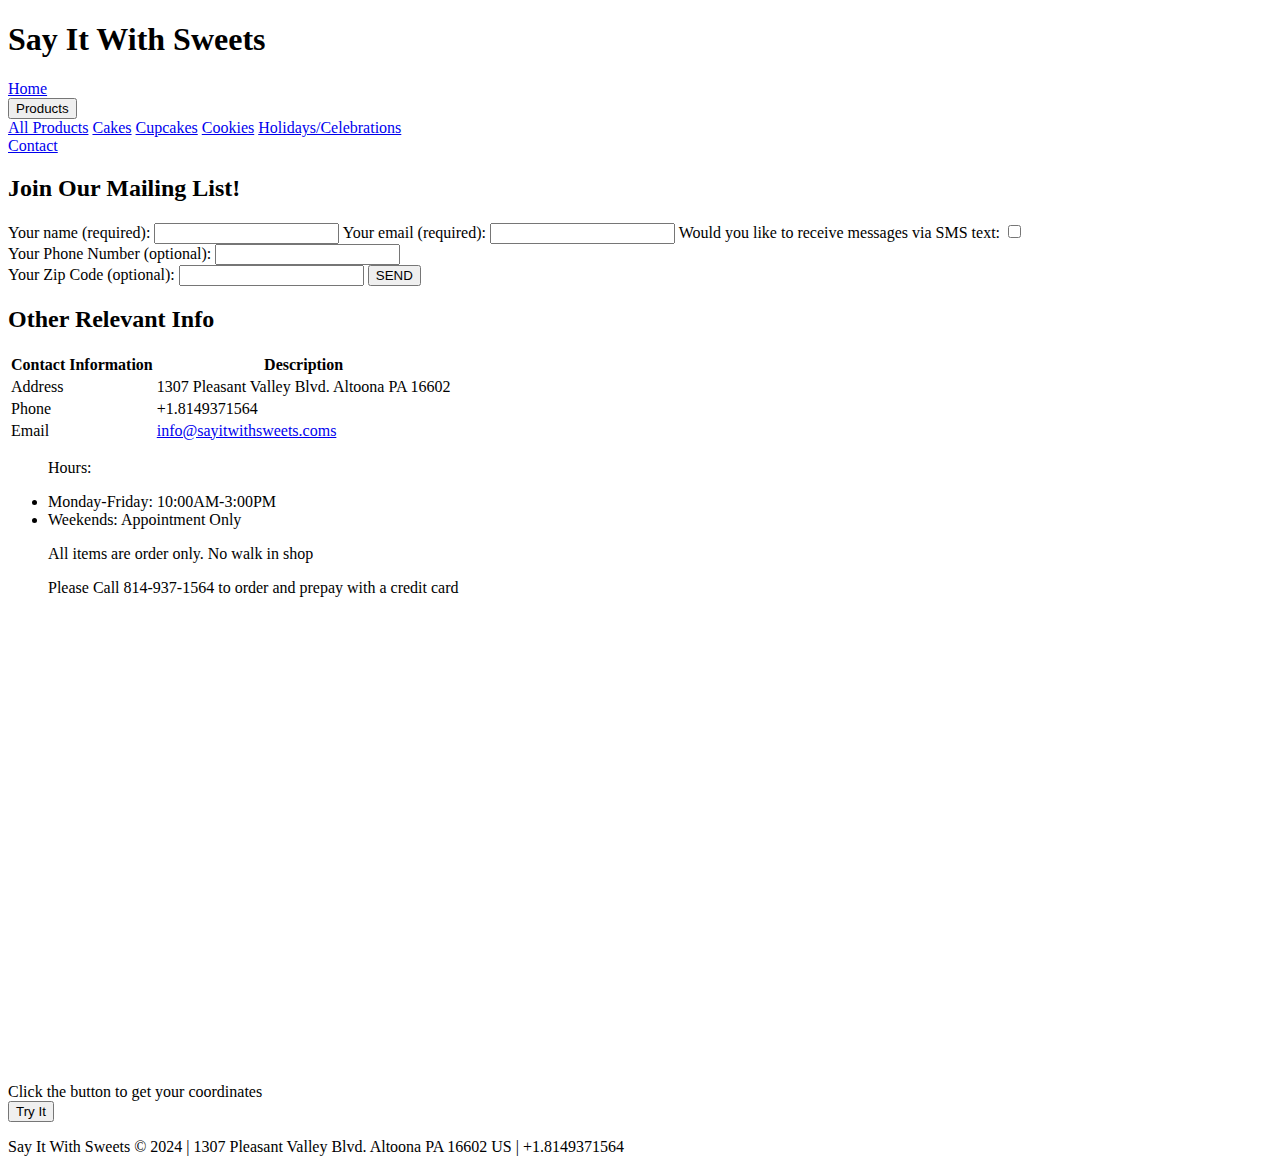
==== Views/contact.html @ 75767bea "Add files via upload" ====
<!DOCTYPE html>
<html lang = "en">
<head>
    <link rel = "stylesheet" href = "../static/style.css">
    <script defer src = "../static/script.js"></script>
    <script src="https://ajax.googleapis.com/ajax/libs/jquery/3.5.1/jquery.min.js"></script>
    <meta charset = "UTF-8">
    <meta name = "viewport" content="width=device-width, initial-scale=1">
    <meta name = "author" content="Say It With Sweets">
    <meta name = "keywords" content = "Say It With Sweets, webpage">
    <meta name = "description" content = "Say It With Sweets store website">
    <title>Say It With Sweets</title>
</head>
<body>
    <div class = "header">
        <h1>Say It With Sweets</h1>
    </div>

    <div class = "navbar">
        <nav>
            <a href = "../index.html">Home</a>
            <!-- Took some inspiration from https://www.w3schools.com/css/css_dropdowns.asp -->
            <div class="dropdown">
                <button class="dropBtn">Products</button>
                <div class="dropdown-content">
                    <a href = "products.html">All Products</a>
                    <a href = "cakes.html">Cakes</a>
                    <a href = "cupcakes.html">Cupcakes</a>
                    <a href = "cookies.html">Cookies</a>
                    <a href = "holidays.html">Holidays/Celebrations</a>
                </div>
            </div>

            <a href = "contact.html">Contact</a>
            
        </nav>
    </div>
    <div class = "contact">
        <h2 id = "contactHeader">Join Our Mailing List!</h2>
        <form method="POST" action = "mailto:info@sayitwithsweets.com" enctype="multipart/form-data">
                <label id = "request" for="UserName">Your name (required): </label>
     
                <input type = "text" name = "UserName" id = "UserName" required>
     
                <label id = "request" for = "UserEmail">Your email (required): </label>
     
                <input type = "email" name = "UserEmail" id = "UserEmail" required>

                <label id = "request" for = "myCheck">Would you like to receive messages via SMS text:</label> 

                <input type = "checkbox" id = "myCheck">

                <div class="reveal-if-active">
                    <label id = "request" for = "UserMobileNumber">Your Phone Number (optional):</label>
                    <input type = "number" name = "UserMobileNumber" id = "UserMobileNumber">
                </div>

                <lable id = "request" for = "UserZipCode">Your Zip Code (optional):</lable>

                <input type = "number" minlength = "5" name="UserZipCode" id = "UserZipCode">
     
                <input id = "SubmitBTN" type = "submit" value = "SEND" onclick = "validate()">
            <p id = "ValidateMsg"></p>
        </form>
        <h2 id = "otherInfo">Other Relevant Info</h2>
        <table>
            <tr><th>Contact Information</th><th>Description</th></tr>
            <tr><td>Address</td><td>1307 Pleasant Valley Blvd. Altoona PA 16602</td></tr>
            <tr><td>Phone</td><td>+1.8149371564</td></tr>
            <tr><td>Email</td><td><a href = "mailto:info@sayitwithsweets.com" target = "_blank">info@sayitwithsweets.coms</a></td></tr>
        </table>
        <ul id = "moreInfo">
            <p>Hours:</p>
            <li>Monday-Friday: 10:00AM-3:00PM</li>
            <li>Weekends: Appointment Only</li>
            <p>All items are order only. No walk in shop</p>
            <p>Please Call 814-937-1564 to order and prepay with a credit card</p>
        </ul>
        <iframe id = "map" src="https://www.google.com/maps/embed?pb=!1m18!1m12!1m3!1d3033.6203757043886!2d-78.38948372395737!3d40.50577697142541!2m3!1f0!2f0!3f0!3m2!1i1024!2i768!4f13.1!3m3!1m2!1s0x89cb9188567d3371%3A0x79740809b421e8ac!2s1307%20Pleasant%20Valley%20Blvd%2C%20Altoona%2C%20PA%2016602!5e0!3m2!1sen!2sus!4v1712103659768!5m2!1sen!2sus" width="600" height="450" style="border:0;" allowfullscreen="" loading="lazy" referrerpolicy="no-referrer-when-downgrade"></iframe>
        <p id = "geoPrompt">Click the button to get your coordinates<br><button id = "geolocationBtn" onclick="getLocation()">Try It</button></p>
        <p id="demo"></p>
    </div>
    <footer>
        <p id = "footer"> Say It With Sweets &copy; 2024 | 1307  Pleasant Valley Blvd. Altoona PA 16602 US | +1.8149371564</p>
    </footer>
</body>
</html>
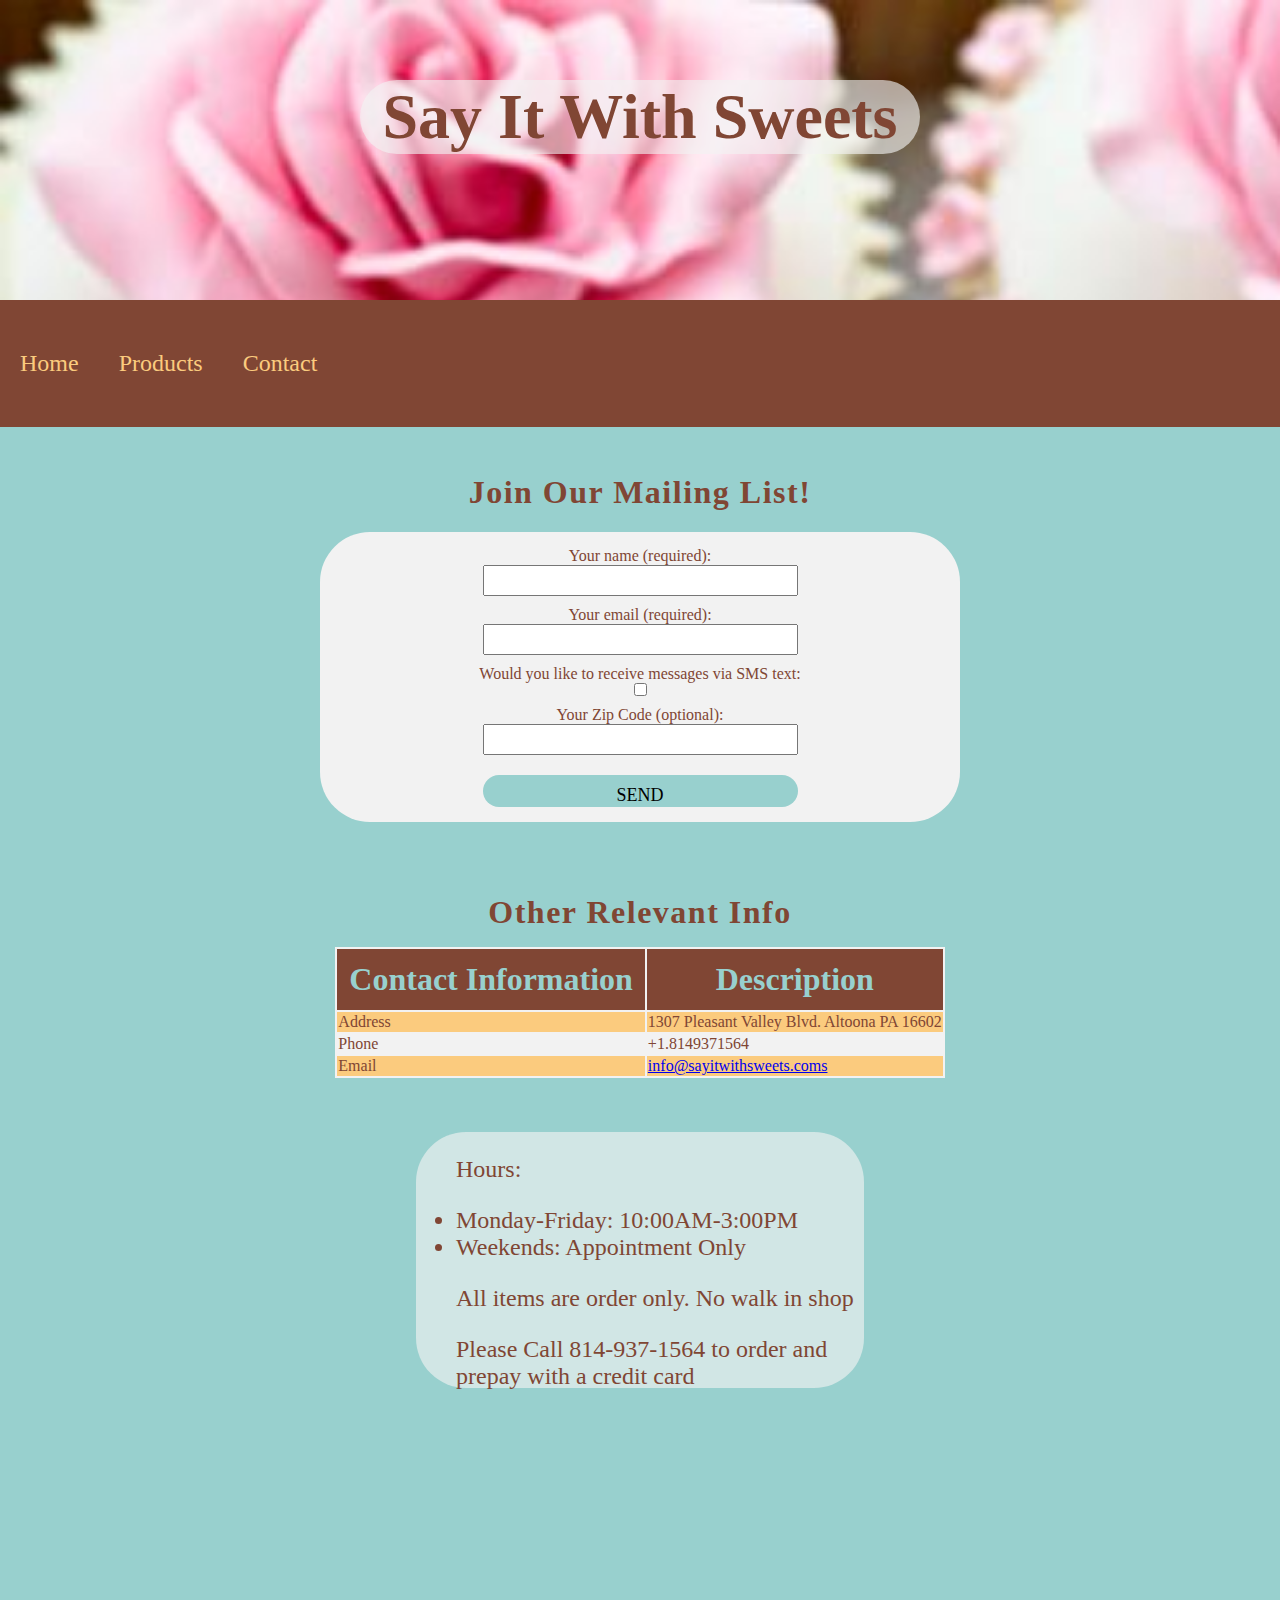
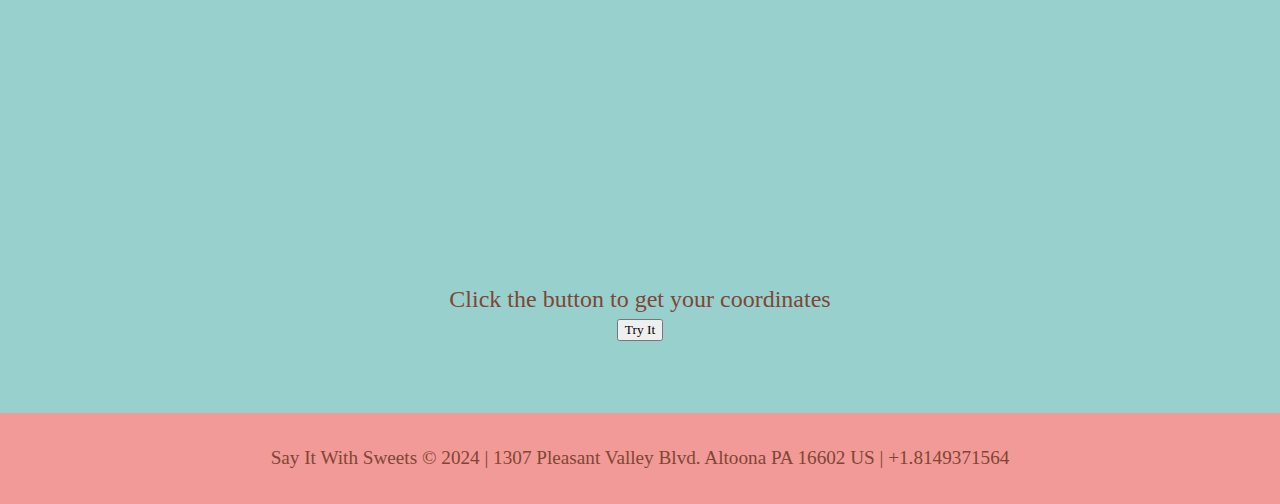
==== commit fbf33a89: "Update contact.html" ====
--- a/Views/contact.html
+++ b/Views/contact.html
@@ -1,8 +1,8 @@
 <!DOCTYPE html>
 <html lang = "en">
 <head>
-    <link rel = "stylesheet" href = "../static/style.css">
-    <script defer src = "../static/script.js"></script>
+    <link rel = "stylesheet" href = "../Static/style.css">
+    <script defer src = "../Static/script.js"></script>
     <script src="https://ajax.googleapis.com/ajax/libs/jquery/3.5.1/jquery.min.js"></script>
     <meta charset = "UTF-8">
     <meta name = "viewport" content="width=device-width, initial-scale=1">
@@ -84,4 +84,4 @@
         <p id = "footer"> Say It With Sweets &copy; 2024 | 1307  Pleasant Valley Blvd. Altoona PA 16602 US | +1.8149371564</p>
     </footer>
 </body>
-</html>+</html>
--- a/Static/style.css
+++ b/Static/style.css
@@ -0,0 +1,423 @@
+:root{
+    --white : rgb(242, 242, 242);
+    --shadyWhite: rgba(242, 242, 242, 0.629);
+    --yellow: rgb(251, 203, 126);
+    --lightBrown: rgb(128, 70, 52);
+    --darkBrown: rgb(67, 46, 40);
+    --lightBlue: rgb(152, 208, 206);
+    --pink: rgb(241, 154, 151);
+
+}
+
+* {
+    font-family: MyFont;
+    color: var();
+    box-sizing: border-box;
+}
+
+body {
+    margin: 0;
+}
+
+.header {
+    padding: 80px;
+    text-align: center;
+    font-size: xx-large;
+    background: url(cupcakes.jpg) no-repeat;
+    background-color: var(--pink);
+    height: 300px;
+    position: relative;
+    background-size: cover;
+    color: var(--lightBrown);
+}
+
+h1 {
+    background-color: var(--shadyWhite);
+    width: 50%;
+    display: block;
+    margin: auto;
+    border-radius: 50px;
+}
+
+h2 {
+    color: var(--lightBrown);
+    text-align: center;
+    padding: 20px;
+    font-size: x-large;
+    letter-spacing: 1.5px;
+    font-size: xx-large;
+}
+
+h3 {
+    color: var(--lightBlue);
+    font-size: xx-large;
+}
+
+#logo {
+    display: block;
+    margin-left: auto;
+    margin-right: auto;
+    width: 350px;
+}
+
+.Social {
+    width: 96px;
+    height: 96px;
+    display: block;
+    margin-left: auto;
+    margin-right: auto;
+}
+
+.tripadvisor {
+    display: block;
+    margin-left: auto;
+    margin-right: auto;
+    width: 105px;
+    height: 105px;
+}
+
+.yelp {
+    display: block;
+    margin-left: auto;
+    margin-right: auto;
+    width: 85px;
+    height: 85px;
+}
+
+#about {
+    display: block;
+    font-size: 20px;
+    color: var(--white);
+    margin: 40px;
+    letter-spacing: 1.5px;
+    line-height: 1.5;
+}
+
+.navbar a {
+    float: left;
+    text-decoration: none;
+    font-size: x-large;
+    padding: 20px 20px;
+    color: var(--yellow);
+}
+
+.navbar {
+    overflow: hidden;
+    background-color: var(--lightBrown);
+    padding: 30px 0;
+}
+
+/* Took some inspiration from https://www.w3schools.com/css/css_dropdowns.asp */
+.navbar .dropBtn {
+    overflow: hidden;
+    background-color: var(--lightBrown);
+    text-align: center;
+    padding: 20px 20px;
+}
+
+.dropdown {
+    float: left;
+    overflow: hidden;
+}
+  
+.dropBtn {
+    font-size: x-large;
+    border: none;
+    outline: none;
+    color: var(--yellow);
+    background-color: inherit;
+    font-family: inherit;
+}
+  
+.navbar a:hover, .dropdown:hover .dropBtn {
+    background-color: var(--shadyWhite);
+}
+  
+.dropdown-content {
+    display: none;
+    position: absolute;
+    background-color: var(--lightBrown);
+    min-width: 160px;
+    box-shadow: 0px 8px 16px 0px rgba(0,0,0,0.2);
+    z-index: 1;
+}
+  
+.dropdown-content a {
+    font-size: large;
+    float: none;
+    color: var(--yellow);
+    padding: 12px 16px;
+    text-decoration: none;
+    display: block;
+    text-align: left;
+}
+  
+.dropdown-content a:hover {
+    background-color: var(--shadyWhite);
+}
+  
+.dropdown:hover .dropdown-content {
+    display: block;
+}
+
+@font-face {
+    font-family: MyFont;
+    src: url(../static/Playfair_Display,Quattrocento);
+ }
+
+form * {
+    display: block;
+    width: 50%;
+    margin: auto;
+    padding-top: 10px;
+    text-align: center;
+}
+
+form {
+    border-radius: 50px;
+    background-color: var(--white);
+    padding: 5px;
+    width: 50%;
+    margin-top: -25px;
+    margin-bottom: 25px;
+}
+
+#otherInfo {
+    font-size: xx-large;
+}
+
+table {
+    /* margin-left: auto;
+    margin-right: auto; */
+    float: left;
+    background-color: var(--white);
+    margin-bottom: 30px;
+    margin-top: -30px;
+}
+
+th{
+    font-size: xx-large;
+    padding: 12px;
+    background-color: var(--lightBrown);
+    color: var(--lightBlue);
+    width: fit-content;
+}
+
+table tr:nth-child(even) {
+    background-color: var(--yellow);
+}
+
+table tr:hover {
+    background-color: var(--pink);
+}
+
+td {
+    color: var(--lightBrown)
+}
+
+.row {
+    display: flex;
+}
+
+.side {
+    flex: 30%;
+    padding: 20px;
+}
+
+.main {
+    flex: 70%;
+    padding: 20px;
+    background-color: var(--lightBlue);
+    width: auto;
+    align-content: center;
+}
+
+footer {
+    padding: 15px;
+    text-align: center;
+    background-color: var(--pink);
+}
+
+#footer {
+    color: var(--lightBrown);
+    font-size: larger;
+    width: auto;
+}
+
+@media screen and (max-width: 700px) {
+    .row{
+        flex-direction: column;
+    }
+}
+
+@media screen and (max-width: 700px) {
+    .navbar a {
+        display: flex;
+        text-align: center;
+        justify-content: space-between;
+    }
+}
+
+/* The following code was gathered from https://www.w3schools.com/howto/howto_js_slideshow.asp 
+for the style of the coursel, but I updated it as the original did not satisfy all the needs
+for the website */
+
+.slideshow-container {
+    max-width: 500px;
+    position: relative;
+    margin: auto;
+}
+
+.mySlides {
+    display: none;
+}
+  
+.prev, .next {
+    cursor: pointer;
+    position: absolute;
+    top: 50%;
+    width: auto;
+    margin-top: -22px;
+    padding: 16px;
+    color: white;
+    font-weight: bold;
+    font-size: 18px;
+    transition: 0.6s ease;
+    border-radius: 0 3px 3px 0;
+    user-select: none;
+}
+  
+.next {
+    right: 0;
+    border-radius: 3px 0 0 3px;
+}
+  
+.prev:hover, .next:hover {
+    background-color: rgba(0,0,0,0.8);
+}
+  
+.text {
+    color: var(--lightBlue);
+    font-size: 30px;
+    padding: 8px 12px;
+    bottom: 8px;
+    width: 100%;
+    text-align: center;
+}
+  
+.numbertext {
+    color: var(--lightBlue);
+    font-size: 20px;
+    padding: 8px 12px;
+    top: 0;
+}
+  
+
+.dot {
+    cursor: pointer;
+    height: 15px;
+    width: 15px;
+    margin: 0 2px;
+    background-color: #bbb;
+    border-radius: 50%;
+    display: inline-block;
+    transition: background-color 0.6s ease;
+}
+  
+.active, .dot:hover {
+    background-color: #717171;
+}
+  
+.fade {
+    animation-name: fade;
+    animation-duration: 1.5s;
+}
+  
+@keyframes fade {
+    from {opacity: .4};
+    to {opacity: 1};
+}
+
+.contact {
+    display: flex;
+    flex-direction: column;
+    align-items: center;
+    background-color: var(--lightBlue);
+}
+
+#contactHeader {
+    color: var(--lightBrown);
+    font-size: xx-large;
+}
+
+#SubmitBTN {
+    background-color: var(--lightBlue);
+    border: 0px;
+    border-radius: 16px;
+    font-size: large;
+    margin-top: 20px;
+}
+
+#SubmitBTN:hover {
+    background-color: var(--pink);
+}
+
+#request {
+    text-align: center;
+    color: var(--lightBrown);
+    width: auto;
+}
+
+#ValidateMsg {
+    width: max-content;
+    margin: auto;
+    color: var(--lightBrown);
+}
+
+.reveal-if-active {
+    display: none;
+}
+
+#moreInfo {
+    background-color: var(--shadyWhite);
+    width: 35vw;
+    height: 20vw;
+    font-size: x-large;
+    color: var(--lightBrown);
+    display: block;
+    border-radius: 50px;
+}
+
+#map {
+    border-radius: 50px;
+}
+
+#geoPrompt {
+    font-size: x-large;
+    color: var(--lightBrown);
+    text-align: center;
+}
+
+#demo {
+    font-size: x-large;
+    color: var(--lightBrown);
+    display: block;
+    text-align: center;
+}
+
+#video {
+    display: block;
+    margin-left: auto;
+    margin-right: auto;
+    margin-top: -10vh;
+    width: 50vh;
+    height: 50vh;
+}
+
+#images {
+    width: 100%;
+    display: block;
+    margin-left: auto;
+    margin-right: auto;
+}
+
